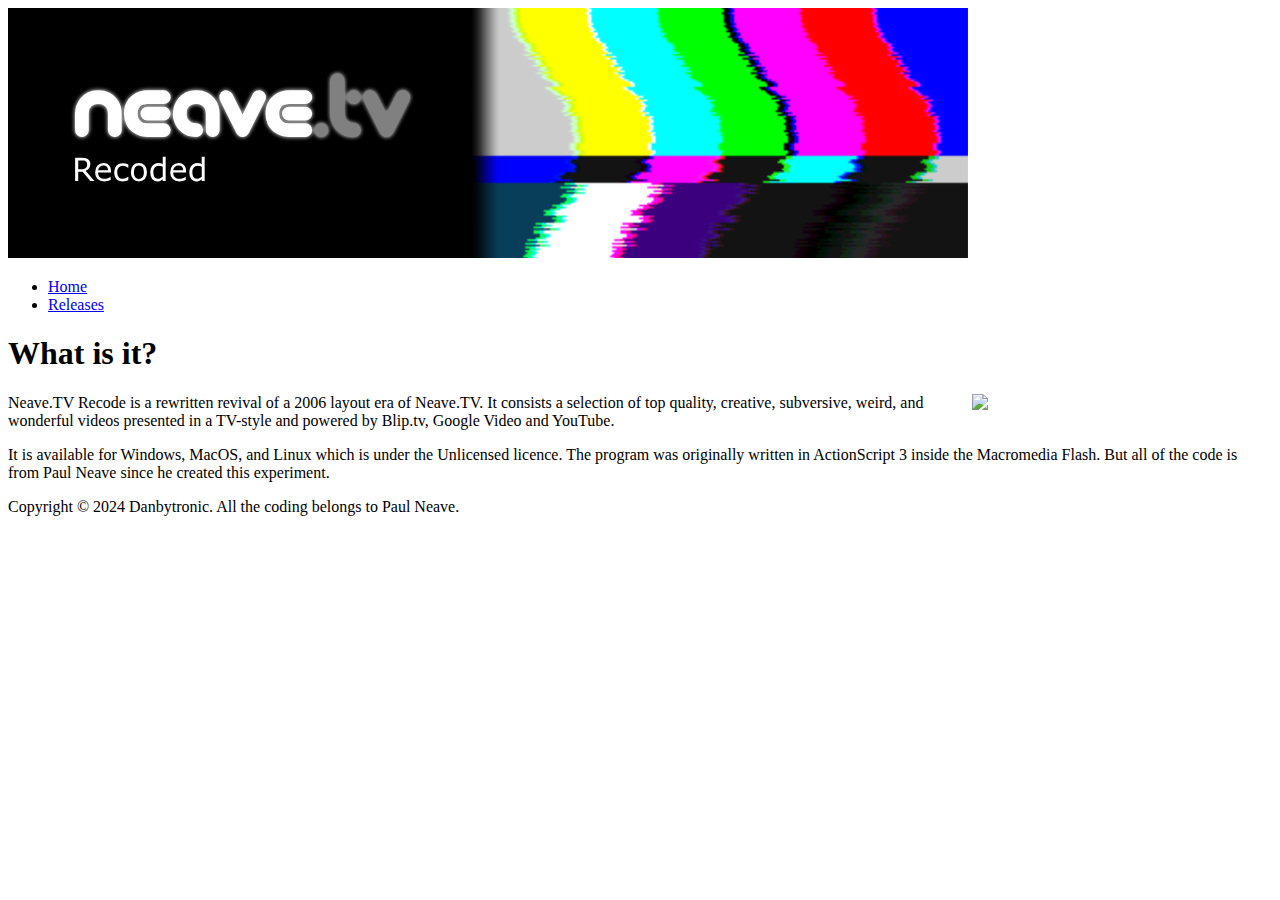
==== index.html @ 0ea49840 "Update index.html" ====
<!DOCTYPE html>
<html>
<head>
    <meta charset="utf-8" />
    <title>Neave.TV Recoded</title>
    <meta name="description" content="A rewritten revival of a 2006 layout era of Neave.TV. Sit back and watch oodles of top banana creativity in a telly stylee.">
    <meta name="keywords" content="neave.tv, neave, television">
    <meta name="author" content="Alfpeon Agustin">
    <meta name="viewport" content="width=device-width, initial-scale=1">
    <link rel="stylesheet" href="style.css" media="all">
    <link rel="apple-touch-icon" sizes="120x120" href="https://danbytronic.github.io/neave.tv-recoded/apple-touch-icon.png">
    <link rel="icon" type="image/png" sizes="32x32" href="https://danbytronic.github.io/neave.tv-recoded/favicon-32x32.png">
    <link rel="icon" type="image/png" sizes="16x16" href="https://danbytronic.github.io/neave.tv-recoded/favicon-16x16.png">
    <link rel="manifest" href="https://danbytronic.github.io/neave.tv-recoded/site.webmanifest">
    <meta name="msapplication-TileColor" content="#da532c">
    <meta name="theme-color" content="#ffffff">
</head>
<body>
    <div id="wrap">
<img src="https://danbytronic.github.io/neave.tv-recoded/header960.jpg">
<div id="nav">
		<ul>
			<li><a href="index.html" class="current">Home</a></li>
			<li><a href="https://github.com/Danbytronic/neave.tv-recoded/releases">Releases</a></li>
		</ul>
	</div>
<div id="body">
<h1>What is it?</h1>
<p>
	<img src="https://danbytronic.github.io/neave.tv-recoded/screenshot.png" width="300" align="right">
Neave.TV Recode is a rewritten revival of a 2006 layout era of Neave.TV. It consists a selection of top quality, creative, subversive, weird, and wonderful videos  presented in a TV-style and powered by Blip.tv, Google Video and YouTube.
</p>
<p>
It is available for Windows, MacOS, and Linux which is under the Unlicensed licence. The program was originally written in ActionScript 3 inside the Macromedia Flash. But all of the code is from Paul Neave since he created this experiment.
</p>
</div>
<div id="footer">
Copyright © 2024 Danbytronic. All the coding belongs to Paul Neave.
</div>
</div>
</body>
</html>
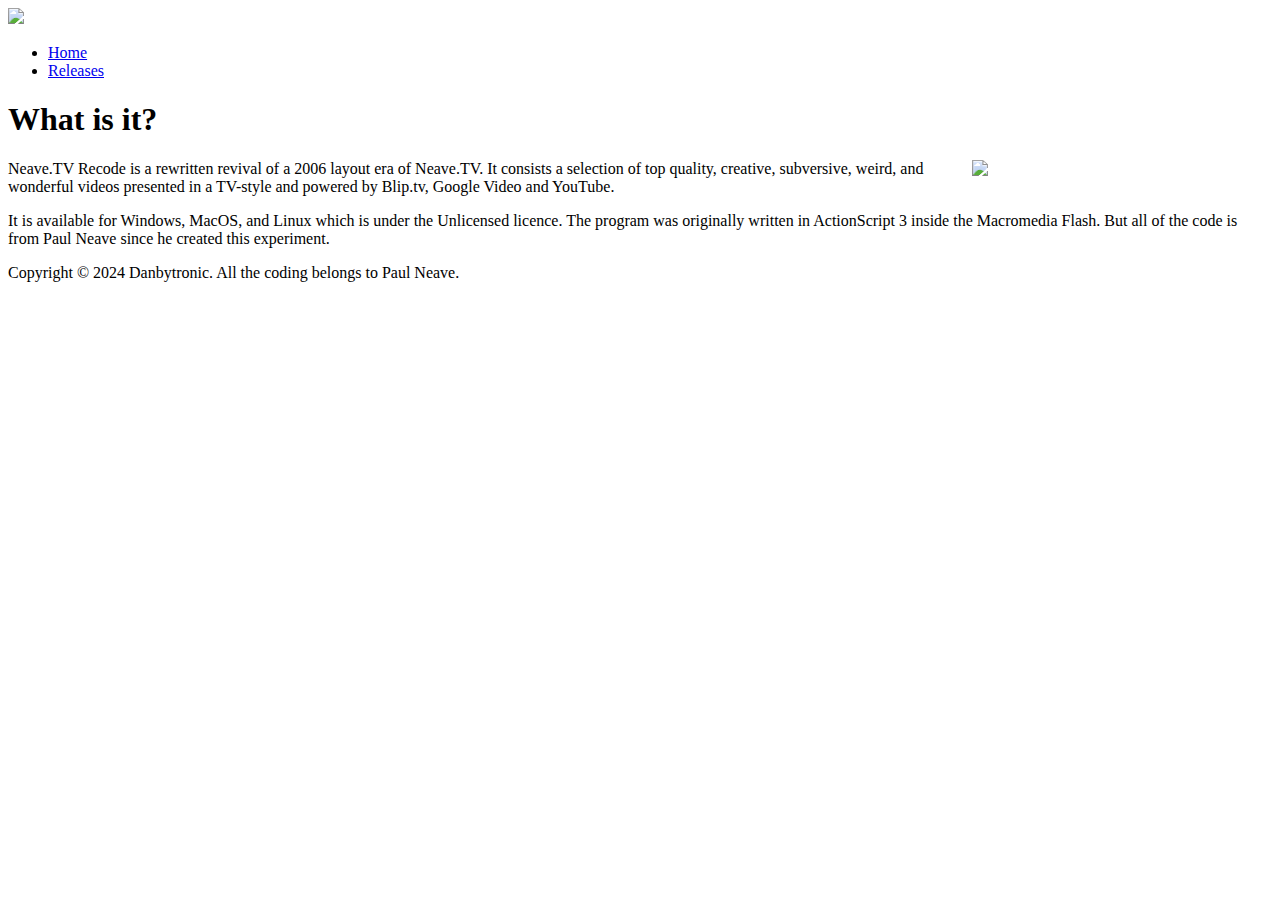
==== commit 8754b3c3: "Update index.html" ====
--- a/index.html
+++ b/index.html
@@ -8,26 +8,26 @@
     <meta name="author" content="Alfpeon Agustin">
     <meta name="viewport" content="width=device-width, initial-scale=1">
     <link rel="stylesheet" href="style.css" media="all">
-    <link rel="apple-touch-icon" sizes="120x120" href="https://danbytronic.github.io/neave.tv-recoded/apple-touch-icon.png">
-    <link rel="icon" type="image/png" sizes="32x32" href="https://danbytronic.github.io/neave.tv-recoded/favicon-32x32.png">
-    <link rel="icon" type="image/png" sizes="16x16" href="https://danbytronic.github.io/neave.tv-recoded/favicon-16x16.png">
-    <link rel="manifest" href="https://danbytronic.github.io/neave.tv-recoded/site.webmanifest">
+    <link rel="apple-touch-icon" sizes="120x120" href="https://neave-tv-recoded.github.io/neave.tv-recoded/apple-touch-icon.png">
+    <link rel="icon" type="image/png" sizes="32x32" href="https://neave-tv-recoded.github.io/neave.tv-recoded/favicon-32x32.png">
+    <link rel="icon" type="image/png" sizes="16x16" href="https://neave-tv-recoded.github.io/neave.tv-recoded/favicon-16x16.png">
+    <link rel="manifest" href="https://neave-tv-recoded.github.io/neave.tv-recoded/site.webmanifest">
     <meta name="msapplication-TileColor" content="#da532c">
     <meta name="theme-color" content="#ffffff">
 </head>
 <body>
     <div id="wrap">
-<img src="https://danbytronic.github.io/neave.tv-recoded/header960.jpg">
+<img src="https://neave-tv-recoded.github.io/neave.tv-recoded/header960.jpg">
 <div id="nav">
 		<ul>
 			<li><a href="index.html" class="current">Home</a></li>
-			<li><a href="https://github.com/Danbytronic/neave.tv-recoded/releases">Releases</a></li>
+			<li><a href="https://github.com/Neave-TV-Recoded/neave.tv-recoded/releases">Releases</a></li>
 		</ul>
 	</div>
 <div id="body">
 <h1>What is it?</h1>
 <p>
-	<img src="https://danbytronic.github.io/neave.tv-recoded/screenshot.png" width="300" align="right">
+	<img src="https://neave-tv-recoded.github.io/neave.tv-recoded/screenshot.png" width="300" style="margin-left: 1.5em" align="right">
 Neave.TV Recode is a rewritten revival of a 2006 layout era of Neave.TV. It consists a selection of top quality, creative, subversive, weird, and wonderful videos  presented in a TV-style and powered by Blip.tv, Google Video and YouTube.
 </p>
 <p>
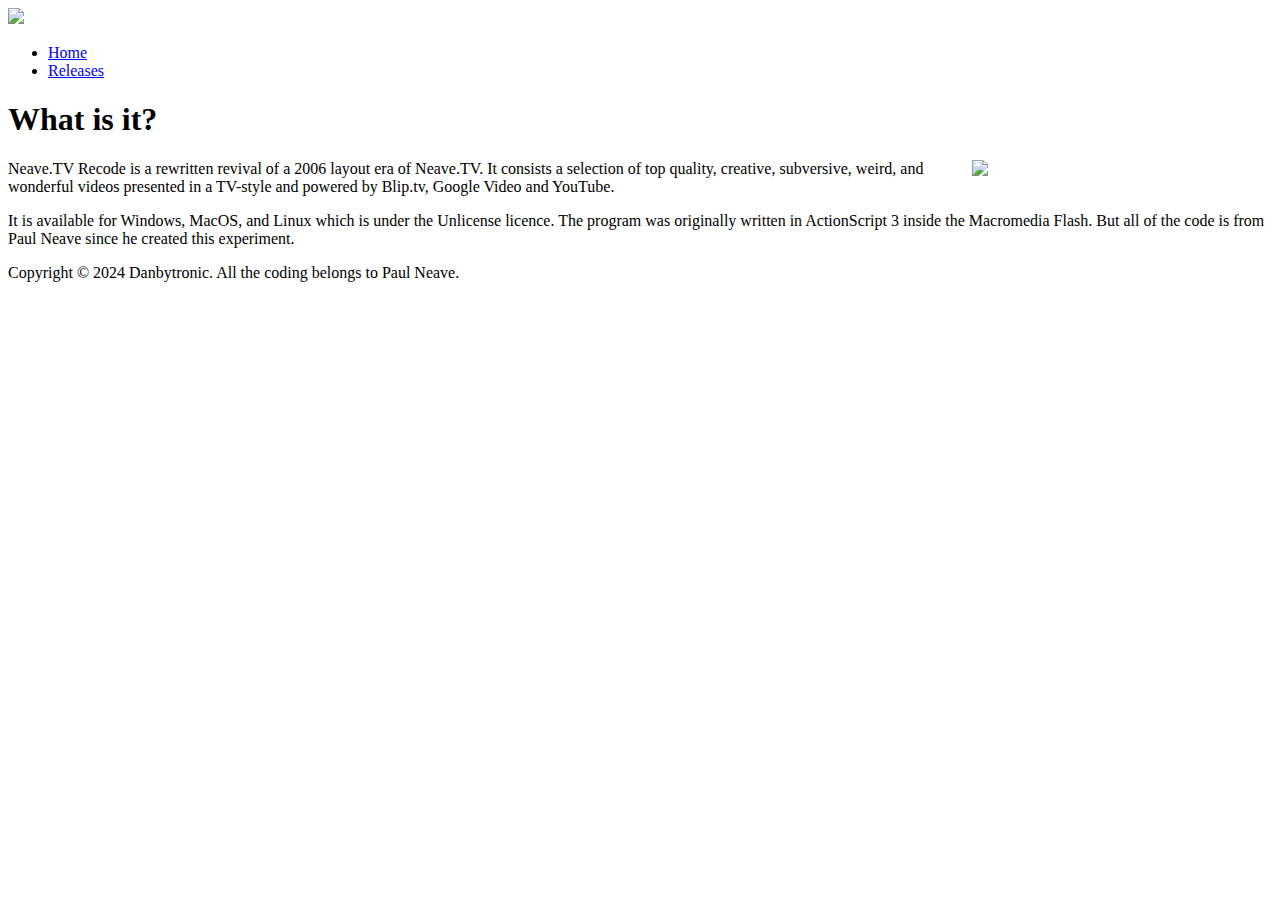
==== commit d53af30d: "Update index.html" ====
--- a/index.html
+++ b/index.html
@@ -31,7 +31,7 @@
 Neave.TV Recode is a rewritten revival of a 2006 layout era of Neave.TV. It consists a selection of top quality, creative, subversive, weird, and wonderful videos  presented in a TV-style and powered by Blip.tv, Google Video and YouTube.
 </p>
 <p>
-It is available for Windows, MacOS, and Linux which is under the Unlicensed licence. The program was originally written in ActionScript 3 inside the Macromedia Flash. But all of the code is from Paul Neave since he created this experiment.
+It is available for Windows, MacOS, and Linux which is under the Unlicense licence. The program was originally written in ActionScript 3 inside the Macromedia Flash. But all of the code is from Paul Neave since he created this experiment.
 </p>
 </div>
 <div id="footer">
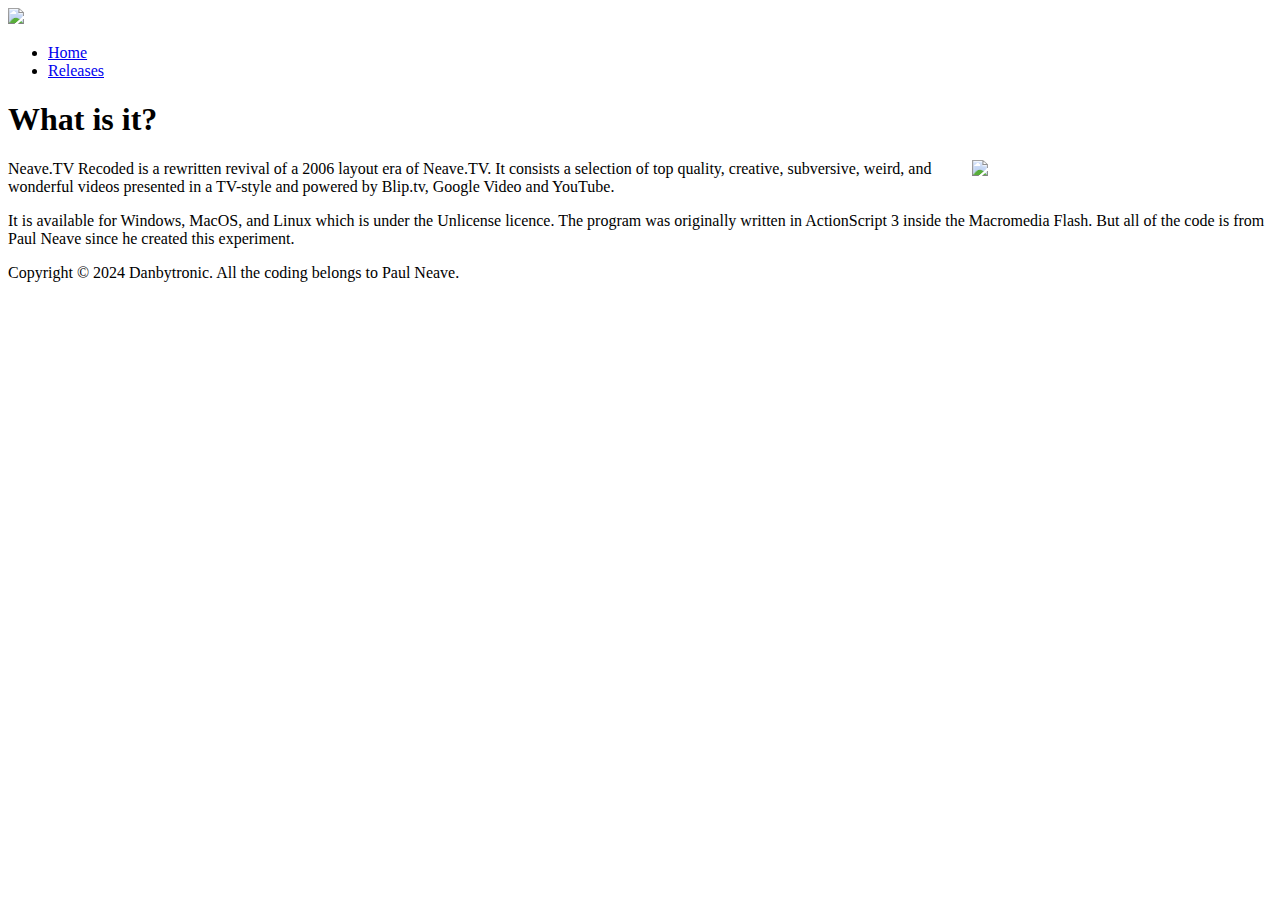
==== commit 36cb3945: "Update index.html" ====
--- a/index.html
+++ b/index.html
@@ -28,7 +28,7 @@
 <h1>What is it?</h1>
 <p>
 	<img src="https://neave-tv-recoded.github.io/neave.tv-recoded/screenshot.png" width="300" style="margin-left: 1.5em" align="right">
-Neave.TV Recode is a rewritten revival of a 2006 layout era of Neave.TV. It consists a selection of top quality, creative, subversive, weird, and wonderful videos  presented in a TV-style and powered by Blip.tv, Google Video and YouTube.
+Neave.TV Recoded is a rewritten revival of a 2006 layout era of Neave.TV. It consists a selection of top quality, creative, subversive, weird, and wonderful videos  presented in a TV-style and powered by Blip.tv, Google Video and YouTube.
 </p>
 <p>
 It is available for Windows, MacOS, and Linux which is under the Unlicense licence. The program was originally written in ActionScript 3 inside the Macromedia Flash. But all of the code is from Paul Neave since he created this experiment.
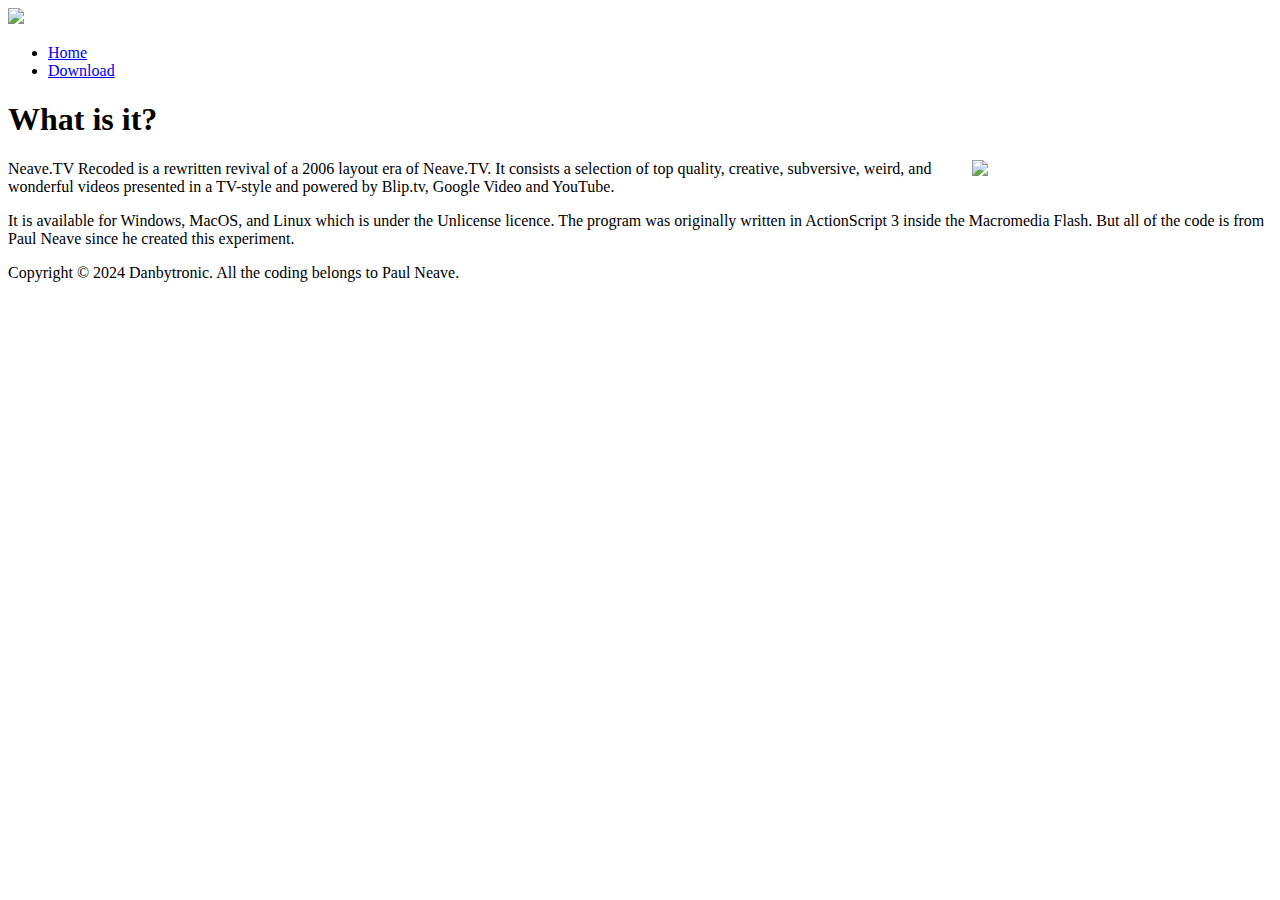
==== commit 437a719c: "Update index.html" ====
--- a/index.html
+++ b/index.html
@@ -21,7 +21,7 @@
 <div id="nav">
 		<ul>
 			<li><a href="index.html" class="current">Home</a></li>
-			<li><a href="https://github.com/Neave-TV-Recoded/neave.tv-recoded/releases">Releases</a></li>
+			<li><a href="https://github.com/Neave-TV-Recoded/neave.tv-recoded/releases">Download</a></li>
 		</ul>
 	</div>
 <div id="body">
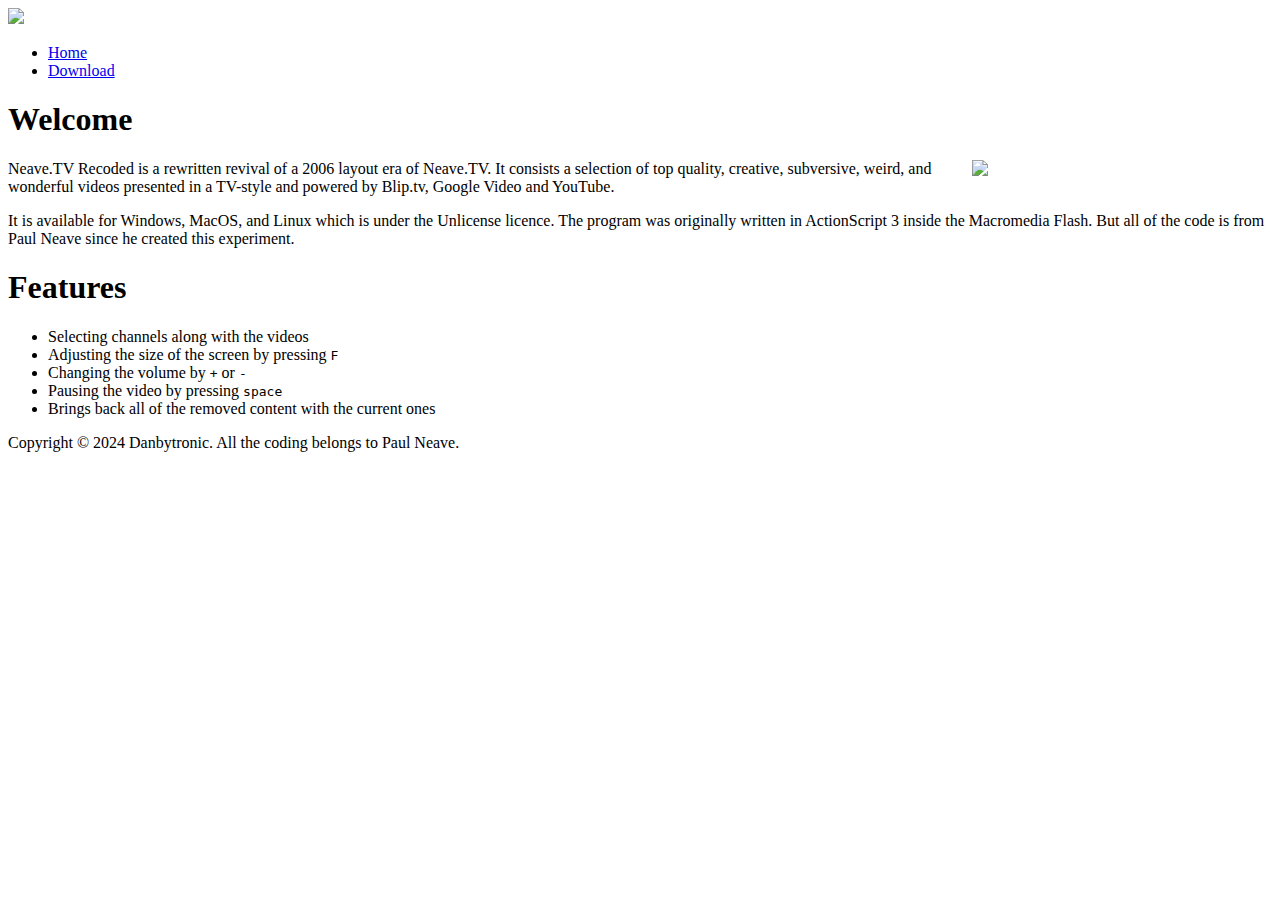
==== commit 87013654: "Update index.html" ====
--- a/index.html
+++ b/index.html
@@ -25,7 +25,7 @@
 		</ul>
 	</div>
 <div id="body">
-<h1>What is it?</h1>
+<h1>Welcome</h1>
 <p>
 	<img src="https://neave-tv-recoded.github.io/neave.tv-recoded/screenshot.png" width="300" style="margin-left: 1.5em" align="right">
 Neave.TV Recoded is a rewritten revival of a 2006 layout era of Neave.TV. It consists a selection of top quality, creative, subversive, weird, and wonderful videos  presented in a TV-style and powered by Blip.tv, Google Video and YouTube.
@@ -33,6 +33,14 @@
 <p>
 It is available for Windows, MacOS, and Linux which is under the Unlicense licence. The program was originally written in ActionScript 3 inside the Macromedia Flash. But all of the code is from Paul Neave since he created this experiment.
 </p>
+<h1>Features</h1>
+<ul>
+  <li>Selecting channels along with the videos</li>
+  <li>Adjusting the size of the screen by pressing <kbd>F</kbd></li>
+  <li>Changing the volume by <kbd>+</kbd> or <kbd>-</kbd></li>
+  <li>Pausing the video by pressing <kbd>space</kbd></li>
+  <li>Brings back all of the removed content with the current ones</li>
+</ul>
 </div>
 <div id="footer">
 Copyright © 2024 Danbytronic. All the coding belongs to Paul Neave.
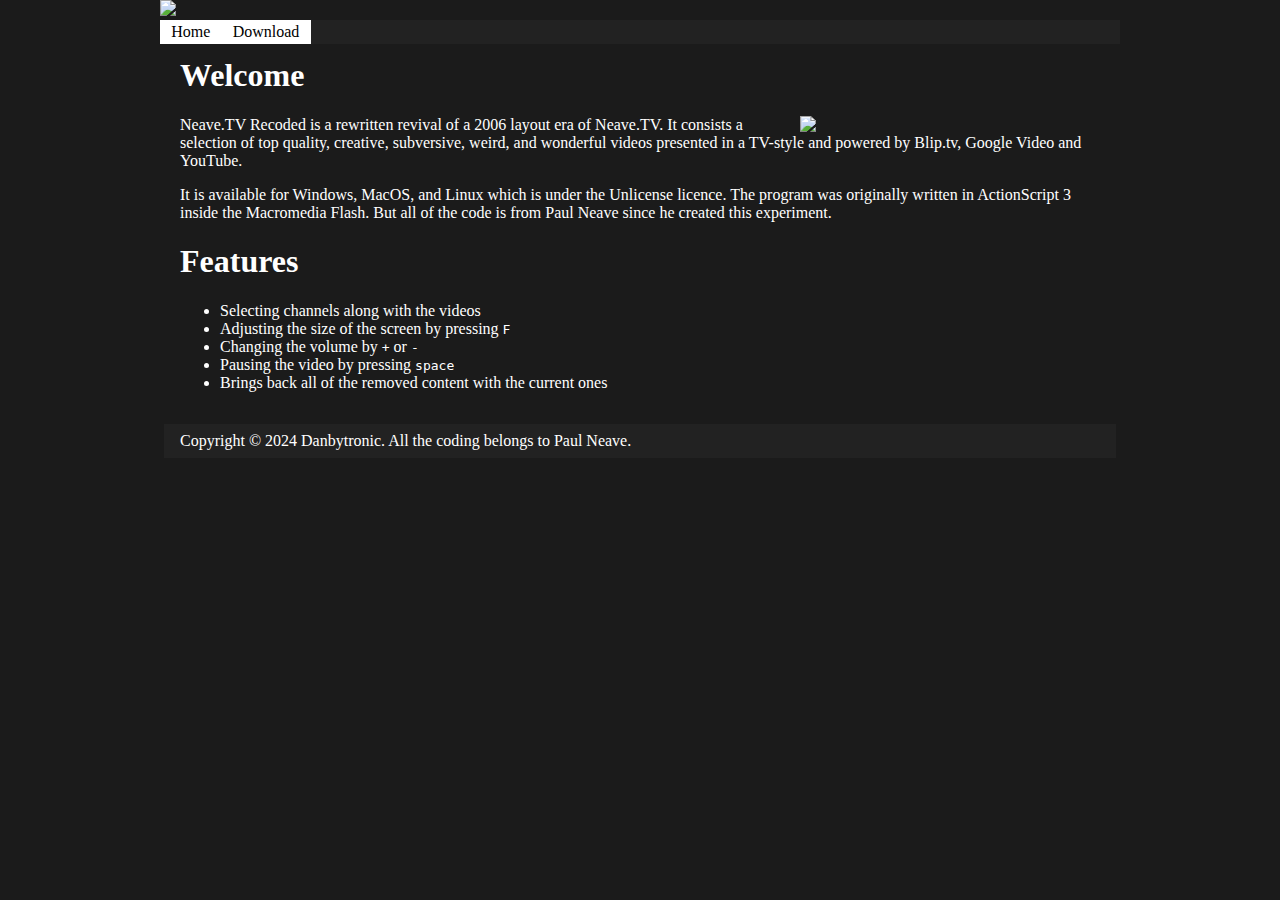
==== commit cbe416b2: "Update index.html" ====
--- a/index.html
+++ b/index.html
@@ -20,7 +20,7 @@
 <img src="https://neave-tv-recoded.github.io/neave.tv-recoded/header960.jpg">
 <div id="nav">
 		<ul>
-			<li><a href="index.html" class="current">Home</a></li>
+			<li><a href="#" class="current">Home</a></li>
 			<li><a href="https://github.com/Neave-TV-Recoded/neave.tv-recoded/releases">Download</a></li>
 		</ul>
 	</div>
--- a/style.css
+++ b/style.css
@@ -0,0 +1,62 @@
+body {
+ margin: 0;
+ background-color: #1b1b1b;
+ color: white;
+ font-family: Verdana;
+}
+
+#wrap {
+ max-width: 960px;
+ margin: 0 auto;
+}
+
+#body {
+ margin: 0 auto;
+ padding: 1em;
+ max-width: 920px;
+ width: 100%;
+}
+
+h1 {
+ margin 0 .1em;
+}
+
+#footer {
+ width: 100%;
+ background: #222222;
+ max-width: 920px;
+ padding: 0.5em 1em;
+ margin: 0 auto;
+}
+
+#nav ul{
+		margin: 0;
+		padding-left: 0;
+		list-style-type: none;
+		background: #222222;
+		float: left;
+		width: 100%;
+	}
+	
+	#nav ul li { display: inline; }
+	
+	#nav ul a
+	{
+		display: block;
+		float: left;
+		padding: .2em .7em;
+		text-decoration: none;
+		color: black;
+		background: white;
+	}
+	
+	#nav ul a:hover
+	{
+		color: #fff;
+		background: black;
+	}
+
+	#nav ul a.current {
+		background: white;
+        color: black;
+	}
